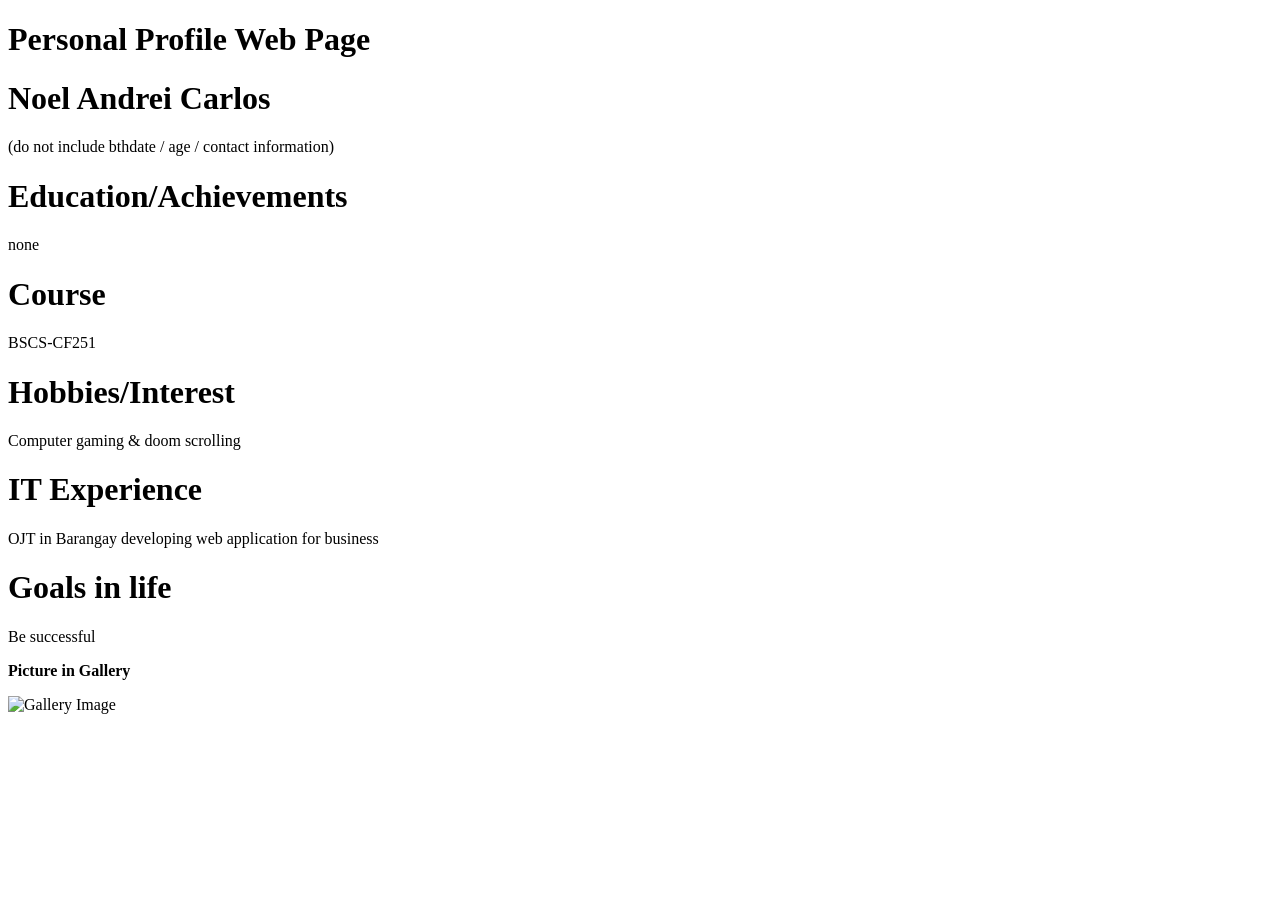
==== introduction/index.html @ 4b8a1f90 "personal profile changes" ====
<!DOCTYPE html>
<html>
<head>
    <link rel="stylesheet" href="aboutme.css">
    <title>Noel Andrei Carlos</title>
</head>
<body>

    <header class="profile-header">
        <div class="NameInfo">
        <h1>Personal Profile Web Page</h1>
        <h1>Noel Andrei Carlos</h1>
        </div>
    </header>

    <main class="content-container">
        <div class="Information">
        <p>(do not include bthdate / age / contact information)</p>
        </div>
        
        <div class="AboutMe">
        <div class="box1">
            <h1>Education/Achievements</h1>
            <p>none</p>
        </div>
        <div class="box2">
            <h1>Course</h1>
            <p>BSCS-CF251</p>
        </div>
        <div class="box3">
            <h1>Hobbies/Interest</h1>
            <p>Computer gaming & doom scrolling</p>
        </div>
        <div class="box4">
            <h1>IT Experience</h1>
            <p>OJT in Barangay developing web application for business</p>
        </div>
        <div class="box5">
            <h1>Goals in life</h1>
            <p>Be successful</p>
        </div>
        </div>
        </main>
        <div class="gallery-section">
            <b>Picture in Gallery</b>
            <p>
                <img src="https://images.topgear.com.ph/topgear/images/2018/12/21/roadie-main-1545397450.jpg" alt="Gallery Image">
            </p>
        </div>
    </main>
</body>
</html>
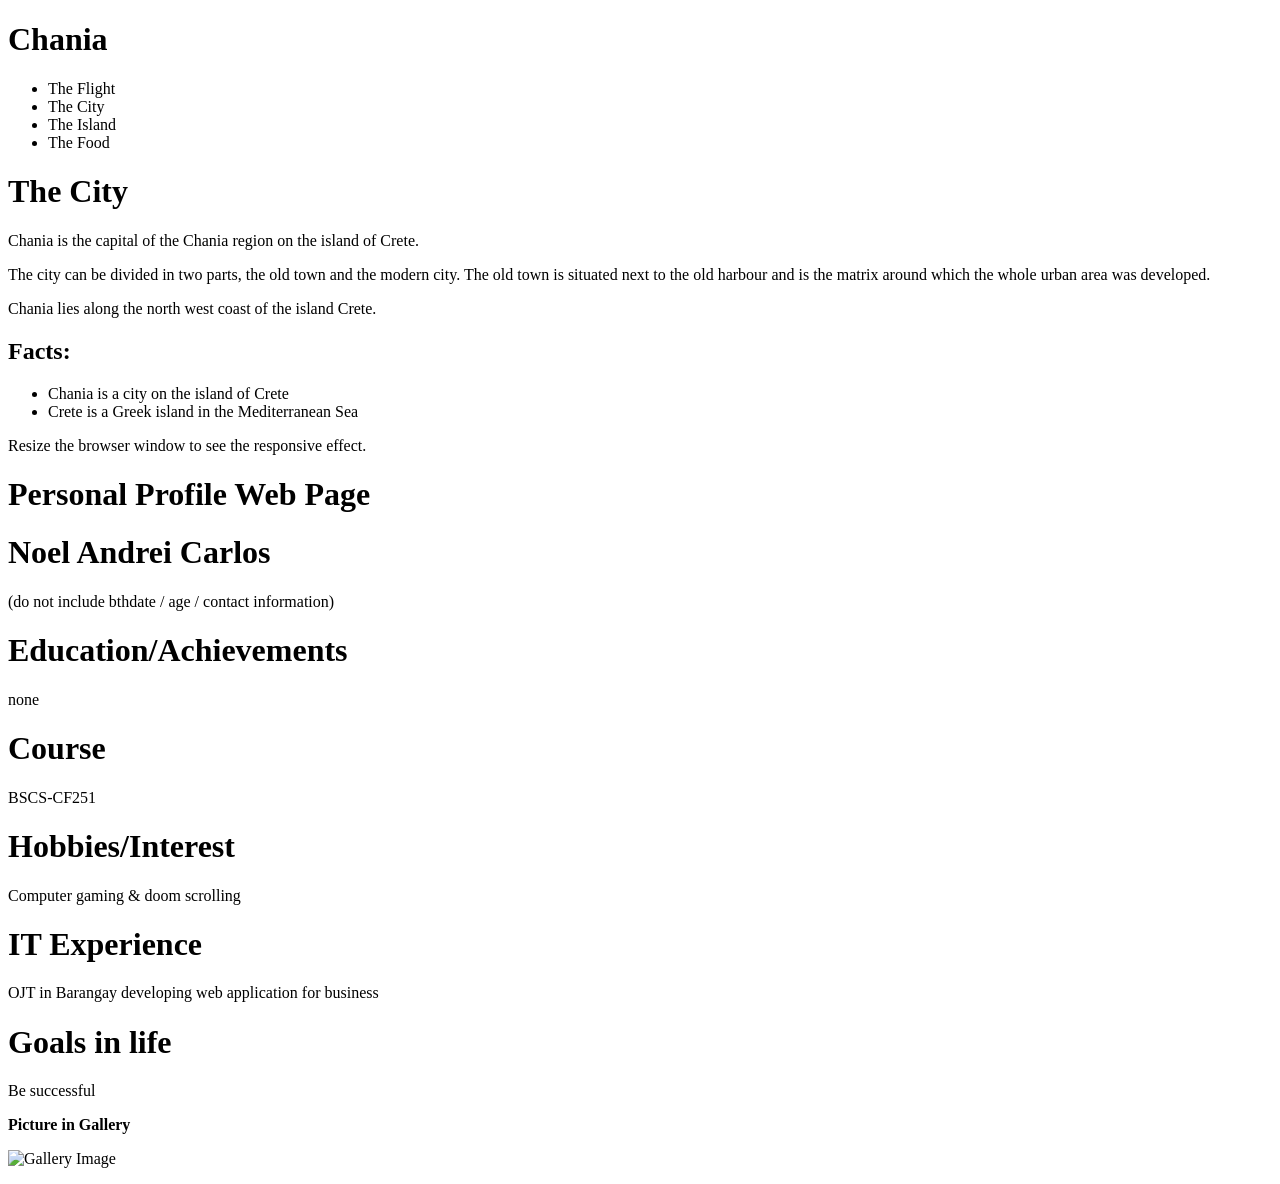
==== commit ae8f2e35: "added rwb example" ====
--- a/introduction/index.html
+++ b/introduction/index.html
@@ -1,10 +1,43 @@
 <!DOCTYPE html>
 <html>
 <head>
+    <meta name="viewport" content="width=device-width, initial-scale=1.0">
     <link rel="stylesheet" href="aboutme.css">
     <title>Noel Andrei Carlos</title>
 </head>
 <body>
+<div class="grid-container">
+
+<div class="header"><h1>Chania</h1></div>
+
+<div class="menu">
+  <ul>
+    <li>The Flight</li>
+    <li>The City</li>
+    <li>The Island</li>
+    <li>The Food</li>
+  </ul>
+</div>
+
+<div class="content">
+  <h1>The City</h1>
+  <p>Chania is the capital of the Chania region on the island of Crete.</p>
+  <p>The city can be divided in two parts, the old town and the modern city. The old town is situated next to the old harbour and is the matrix around which the whole urban area was developed.</p>
+  <p>Chania lies along the north west coast of the island Crete.</p>
+</div>  
+
+<div class="facts">
+  <h2>Facts:</h2>
+  <ul>
+    <li>Chania is a city on the island of Crete</li>
+    <li>Crete is a Greek island in the Mediterranean Sea</li>
+  </ul>
+</div>
+
+<div class="footer"><p>Resize the browser window to see the responsive effect.</p></div>
+  
+</div>
+
 
     <header class="profile-header">
         <div class="NameInfo">
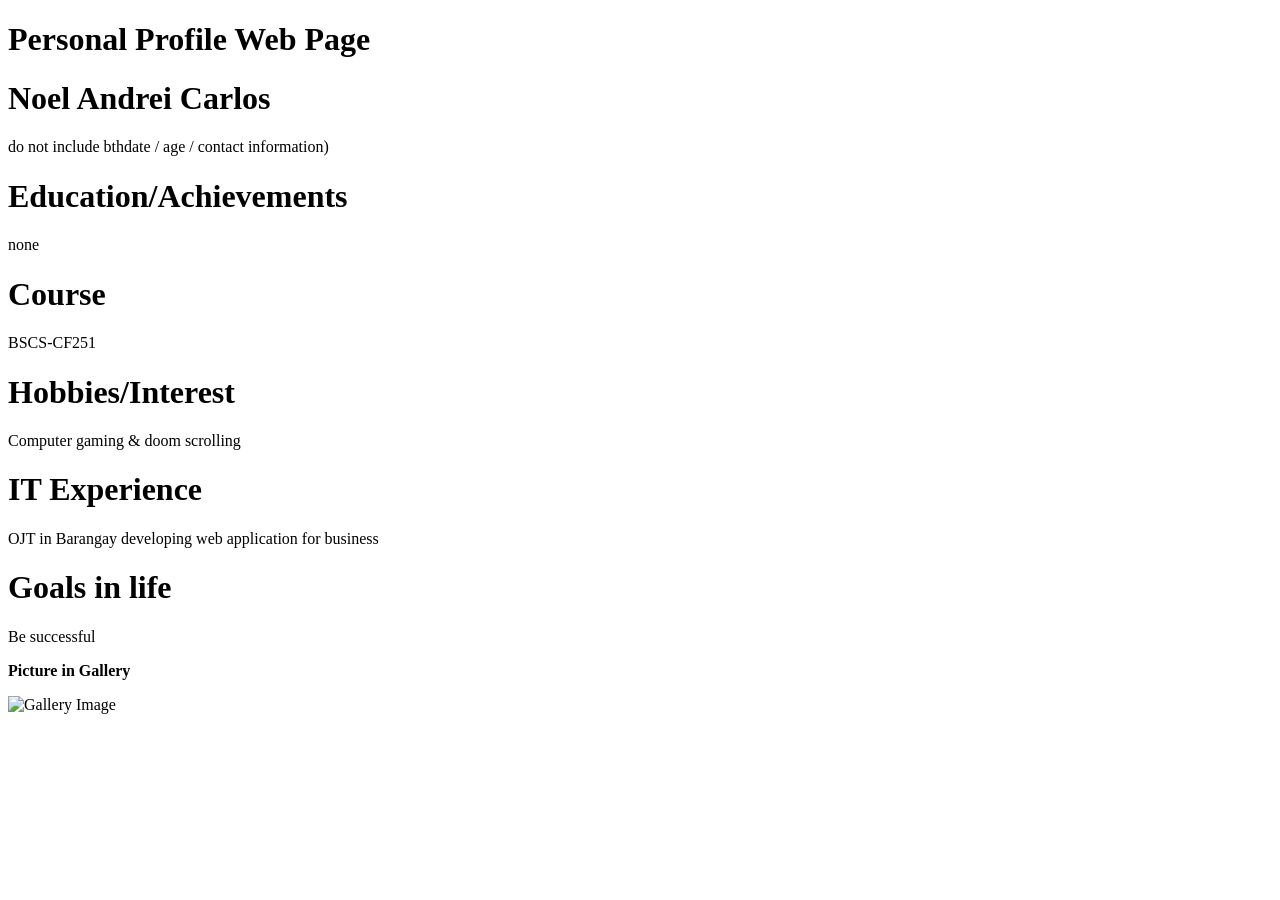
==== commit b24c9662: "a" ====
--- a/introduction/index.html
+++ b/introduction/index.html
@@ -1,43 +1,10 @@
 <!DOCTYPE html>
 <html>
 <head>
-    <meta name="viewport" content="width=device-width, initial-scale=1.0">
     <link rel="stylesheet" href="aboutme.css">
     <title>Noel Andrei Carlos</title>
 </head>
 <body>
-<div class="grid-container">
-
-<div class="header"><h1>Chania</h1></div>
-
-<div class="menu">
-  <ul>
-    <li>The Flight</li>
-    <li>The City</li>
-    <li>The Island</li>
-    <li>The Food</li>
-  </ul>
-</div>
-
-<div class="content">
-  <h1>The City</h1>
-  <p>Chania is the capital of the Chania region on the island of Crete.</p>
-  <p>The city can be divided in two parts, the old town and the modern city. The old town is situated next to the old harbour and is the matrix around which the whole urban area was developed.</p>
-  <p>Chania lies along the north west coast of the island Crete.</p>
-</div>  
-
-<div class="facts">
-  <h2>Facts:</h2>
-  <ul>
-    <li>Chania is a city on the island of Crete</li>
-    <li>Crete is a Greek island in the Mediterranean Sea</li>
-  </ul>
-</div>
-
-<div class="footer"><p>Resize the browser window to see the responsive effect.</p></div>
-  
-</div>
-
 
     <header class="profile-header">
         <div class="NameInfo">
@@ -48,7 +15,7 @@
 
     <main class="content-container">
         <div class="Information">
-        <p>(do not include bthdate / age / contact information)</p>
+        <p>do not include bthdate / age / contact information)</p>
         </div>
         
         <div class="AboutMe">
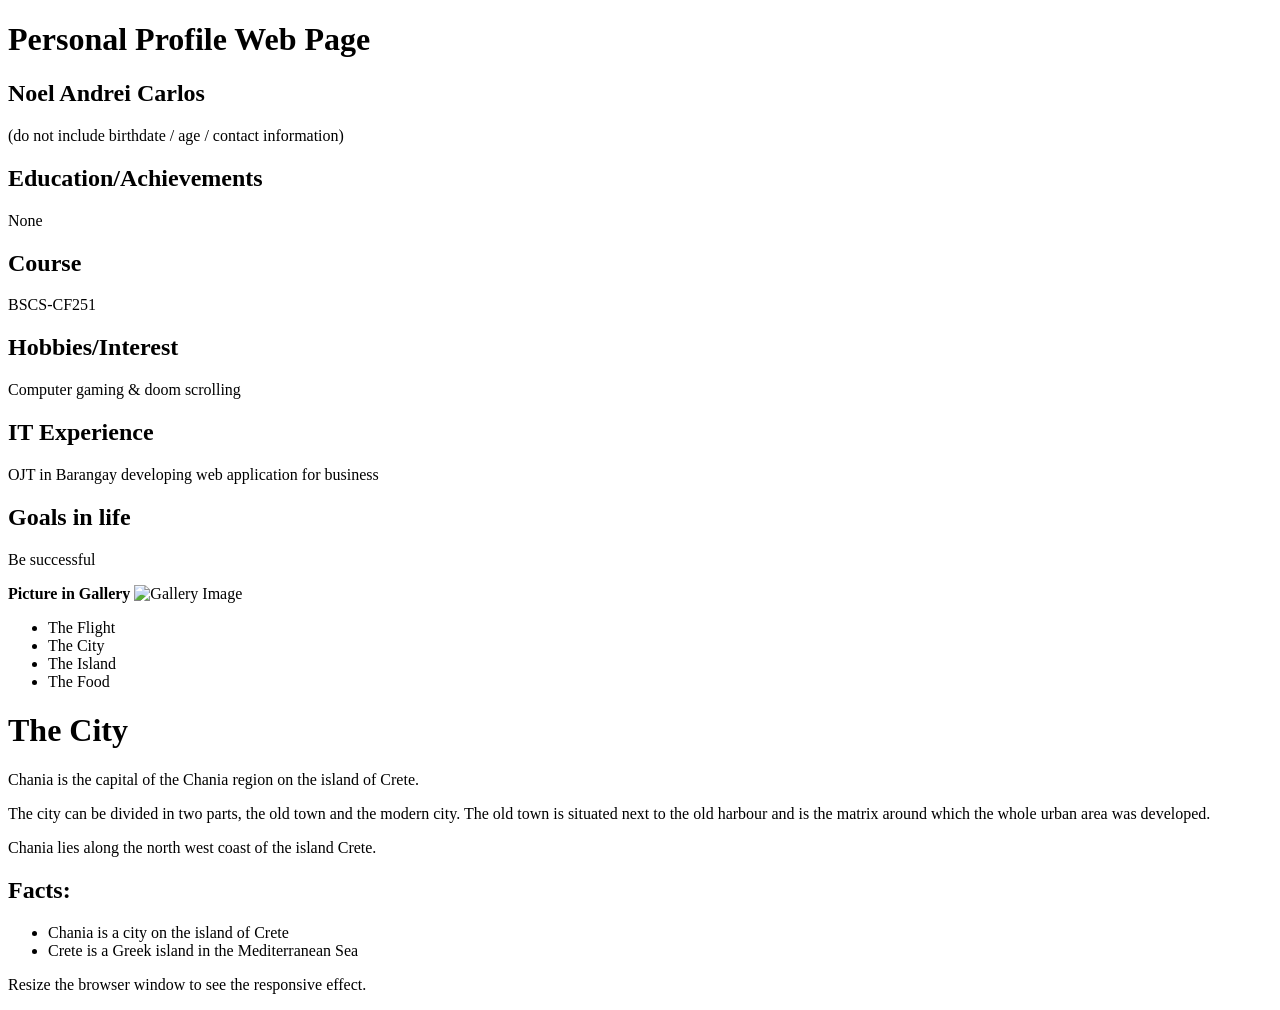
==== commit 2b128737: "changes index" ====
--- a/introduction/index.html
+++ b/introduction/index.html
@@ -1,52 +1,83 @@
 <!DOCTYPE html>
-<html>
+<html lang="en">
 <head>
+    <meta charset="UTF-8">
+    <meta name="viewport" content="width=device-width, initial-scale=1.0">
+    <title>Noel Andrei Carlos</title>
     <link rel="stylesheet" href="aboutme.css">
-    <title>Noel Andrei Carlos</title>
 </head>
 <body>
 
-    <header class="profile-header">
-        <div class="NameInfo">
-        <h1>Personal Profile Web Page</h1>
-        <h1>Noel Andrei Carlos</h1>
-        </div>
-    </header>
+    <div class="content-container">
+        
+        <div class="profile-header">
+            <div class="NameInfo">
+                <h1>Personal Profile Web Page</h1>
+                <h2>Noel Andrei Carlos</h2>
+            </div>
 
-    <main class="content-container">
-        <div class="Information">
-        <p>do not include bthdate / age / contact information)</p>
+            <div class="Information">
+                <p>(do not include birthdate / age / contact information)</p>
+            </div>
         </div>
         
         <div class="AboutMe">
-        <div class="box1">
-            <h1>Education/Achievements</h1>
-            <p>none</p>
+            <div class="box1">
+                <h2>Education/Achievements</h2>
+                <p>None</p>
+            </div>
+            <div class="box2">
+                <h2>Course</h2>
+                <p>BSCS-CF251</p>
+            </div>
+            <div class="box3">
+                <h2>Hobbies/Interest</h2>
+                <p>Computer gaming & doom scrolling</p>
+            </div>
+            <div class="box4">
+                <h2>IT Experience</h2>
+                <p>OJT in Barangay developing web application for business</p>
+            </div>
+            <div class="box5">
+                <h2>Goals in life</h2>
+                <p>Be successful</p>
+            </div>
         </div>
-        <div class="box2">
-            <h1>Course</h1>
-            <p>BSCS-CF251</p>
-        </div>
-        <div class="box3">
-            <h1>Hobbies/Interest</h1>
-            <p>Computer gaming & doom scrolling</p>
-        </div>
-        <div class="box4">
-            <h1>IT Experience</h1>
-            <p>OJT in Barangay developing web application for business</p>
-        </div>
-        <div class="box5">
-            <h1>Goals in life</h1>
-            <p>Be successful</p>
-        </div>
-        </div>
-        </main>
+
         <div class="gallery-section">
             <b>Picture in Gallery</b>
-            <p>
-                <img src="https://images.topgear.com.ph/topgear/images/2018/12/21/roadie-main-1545397450.jpg" alt="Gallery Image">
-            </p>
+            <img src="https://images.topgear.com.ph/topgear/images/2018/12/21/roadie-main-1545397450.jpg" alt="Gallery Image">
         </div>
-    </main>
+
+    </div>
+
+    <div class="menu">
+  <ul>
+    <li>The Flight</li>
+    <li>The City</li>
+    <li>The Island</li>
+    <li>The Food</li>
+  </ul>
+</div>
+
+<div class="content">
+  <h1>The City</h1>
+  <p>Chania is the capital of the Chania region on the island of Crete.</p>
+  <p>The city can be divided in two parts, the old town and the modern city. The old town is situated next to the old harbour and is the matrix around which the whole urban area was developed.</p>
+  <p>Chania lies along the north west coast of the island Crete.</p>
+</div>  
+
+<div class="facts">
+  <h2>Facts:</h2>
+  <ul>
+    <li>Chania is a city on the island of Crete</li>
+    <li>Crete is a Greek island in the Mediterranean Sea</li>
+  </ul>
+</div>
+
+<div class="footer"><p>Resize the browser window to see the responsive effect.</p></div>
+  
+</div>
+
 </body>
 </html>
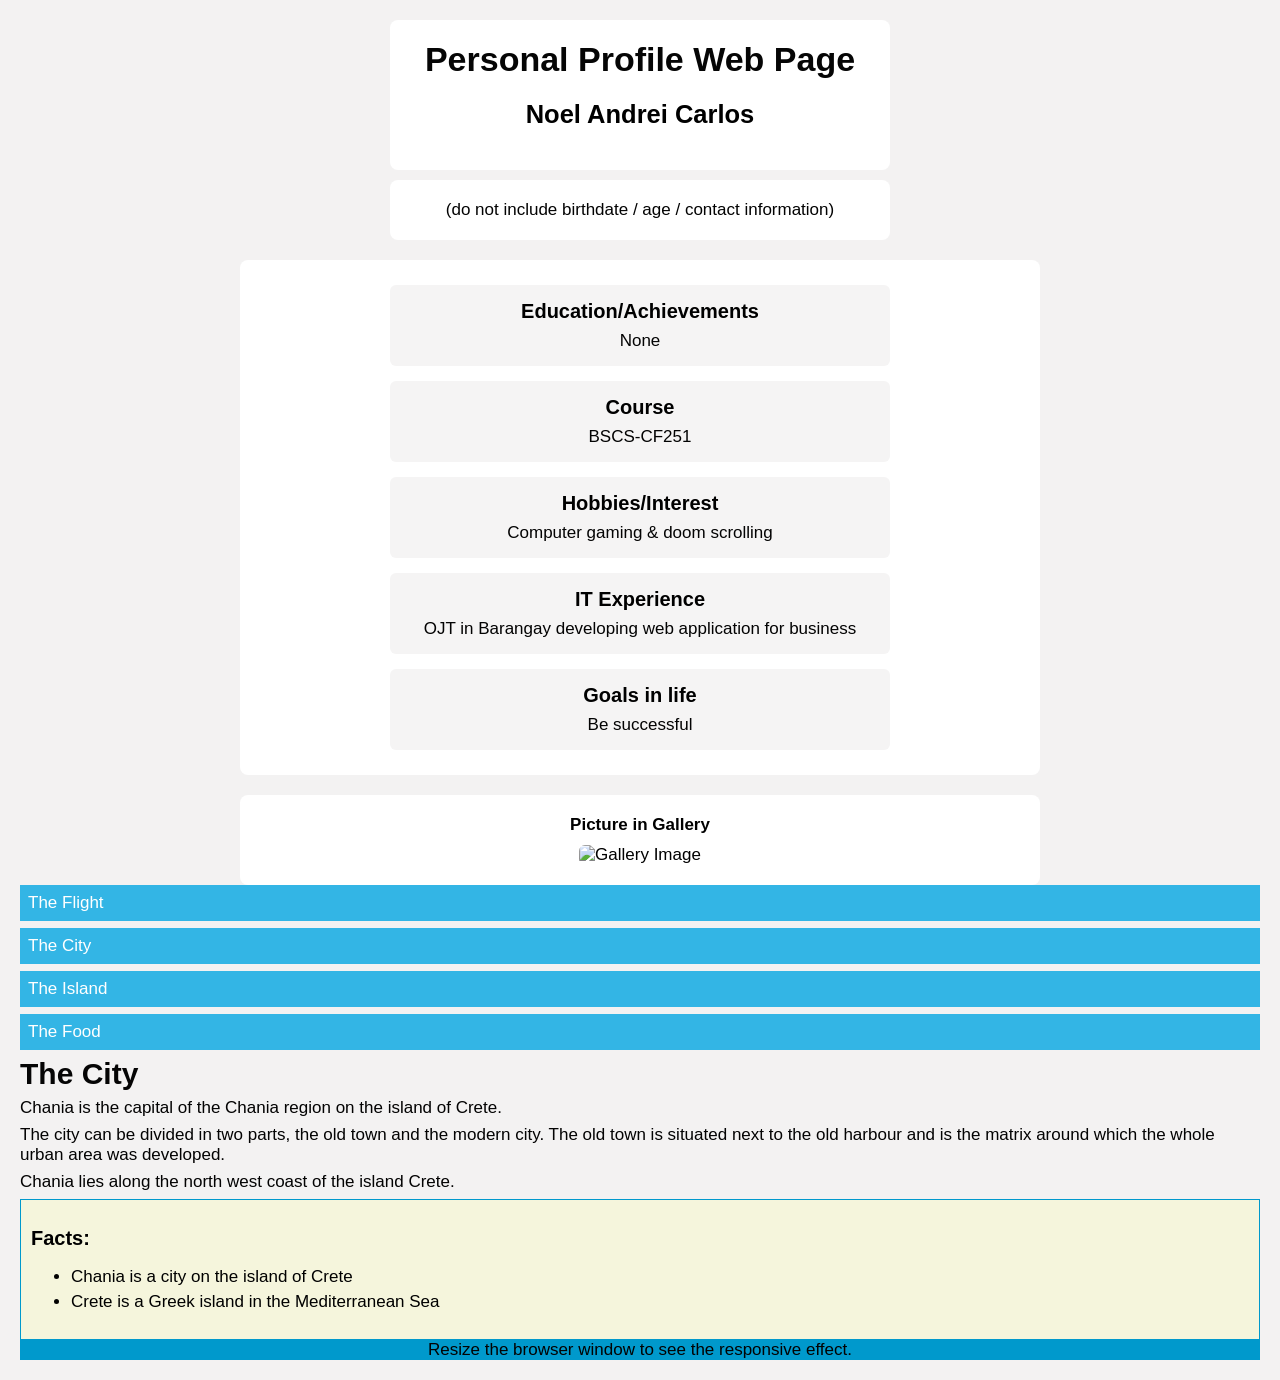
==== commit 6346061e: ",.,.,.," ====
--- a/introduction/index.html
+++ b/introduction/index.html
@@ -4,7 +4,7 @@
     <meta charset="UTF-8">
     <meta name="viewport" content="width=device-width, initial-scale=1.0">
     <title>Noel Andrei Carlos</title>
-    <link rel="stylesheet" href="aboutme.css">
+    <link rel="stylesheet" href="css/rwd.css">
 </head>
 <body>
 
--- a/introduction/css/rwd.css
+++ b/introduction/css/rwd.css
@@ -0,0 +1,193 @@
+* {
+  box-sizing: border-box;
+}
+
+body {
+  font-family: "Lucida Sans", sans-serif;
+  font-size: 17px;
+  background-color: rgb(243, 242, 242);
+  margin: 0;
+  padding: 20px;
+}
+
+h1 {
+  color: rgb(5, 5, 5);
+  margin: 0 0 10px 0;
+}
+
+p {
+  color: rgb(3, 3, 3);
+  margin: 0;
+}
+
+.content-container {
+  display: flex;
+  flex-direction: column;
+  align-items: center;
+  gap: 20px;
+}
+
+.profile-header {
+  display: flex;
+  flex-direction: column;
+  align-items: center;
+  gap: 10px;
+  width: 100%;
+}
+
+.NameInfo, .Information {
+  background-color: white;
+  width: 100%;
+  max-width: 500px;
+  padding: 20px;
+  text-align: center;
+  border-radius: 8px;
+}
+
+.AboutMe {
+  width: 100%;
+  max-width: 800px;
+  padding: 25px;
+  background-color: white;
+  display: flex;
+  flex-direction: column;
+  align-items: center;
+  gap: 15px;
+  border-radius: 8px;
+}
+
+.box1, .box2, .box3, .box4, .box5 {
+  width: 100%;
+  max-width: 500px;
+  padding: 15px;
+  background-color: rgb(245, 244, 244);
+  text-align: center;
+  border-radius: 6px;
+}
+
+.box1 h2, .box2 h2, .box3 h2, .box4 h2, .box5 h2 {
+  font-size: 20px;
+  margin: 0 0 8px 0;
+}
+
+.gallery-section {
+  display: flex;
+  flex-direction: column;
+  align-items: center;
+  gap: 10px;
+  background-color: white;
+  padding: 20px;
+  width: 100%;
+  max-width: 800px;
+  border-radius: 8px;
+}
+
+.gallery-section img {
+  max-width: 100%;
+  height: auto;
+  border-radius: 6px;
+}
+
+* {
+  box-sizing: border-box;
+}
+
+body {
+  font-family: "Lucida Sans", sans-serif;
+  font-size: 17px;
+}
+
+.grid-container {
+  display: grid;
+  grid-template-areas:
+    'header'
+    'menu'
+    'main'
+    'facts'
+    'footer';
+  background-color: white;
+  gap: 10px;  
+}
+
+.header {
+  grid-area: header;
+  background-color: purple;
+  text-align: center;
+  color: #ffffff;
+}
+
+.header > h1 {
+  font-size: 40px;
+}
+
+.menu {
+  grid-area: menu;
+  }
+  
+.menu ul {
+  list-style-type: none;
+  margin: 0;
+  padding: 0;
+}
+
+.menu li {
+  padding: 8px;
+  margin-bottom: 7px;
+  background-color: #33b5e5;
+  color: #ffffff;
+}
+
+.menu li:hover {
+  background-color: #0099cc;
+}
+  
+.content {
+  grid-area: main;
+}
+
+.content > h1 {
+  font-size: 30px;
+  margin-bottom: 7px;
+}
+
+.content > p {
+  margin-bottom: 7px;
+}
+
+.facts {
+  grid-area: facts;
+  border: 1px solid #0099cc;
+  background-color: beige;
+  padding: 10px;
+}
+
+.facts > h2 {
+  font-size: 20px;
+}
+
+.facts li {
+  margin-bottom: 5px;
+}
+
+.footer {
+  grid-area: footer;
+  background-color: #0099cc;
+  color: #ffffff;
+  text-align: center;
+}
+
+@media (min-width: 600px) {
+  .header {grid-area: 1 / span 6;}
+  .menu {grid-area: 2 / span 1;}
+  .content {grid-area: 2 / span 4;}
+  .facts {grid-area: 3 / span 6;}
+  .footer {grid-area: 4 / span 6;}
+}
+
+@media (min-width: 768px) {
+  .header {grid-area: 1 / span 6;}
+  .menu {grid-area: 2 / span 1;}
+  .content {grid-area: 2 / span 4;}
+  .facts {grid-area: 2 / span 1;}
+  .footer {grid-area: 3 / span 6;}
+}
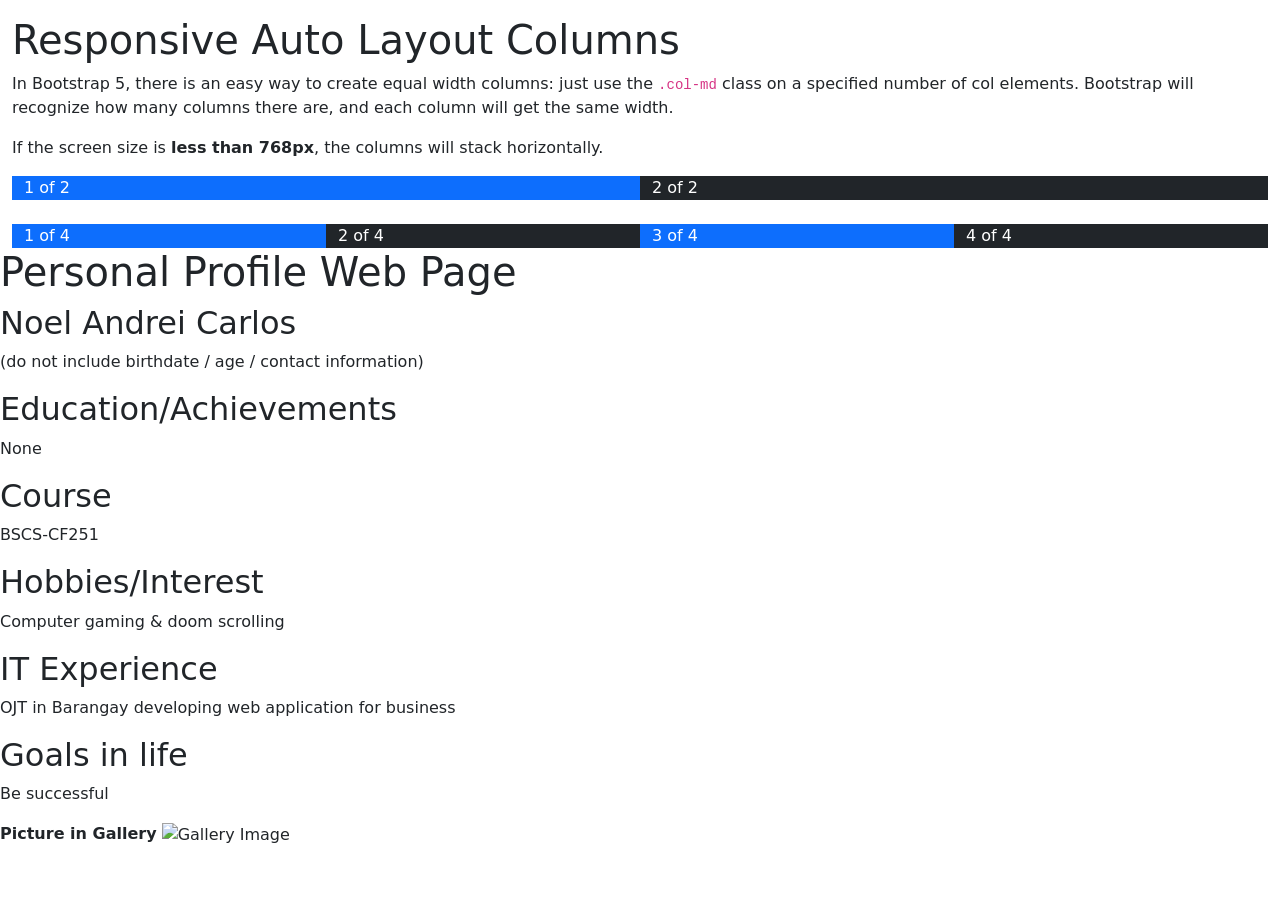
==== commit f656e221: "..." ====
--- a/introduction/index.html
+++ b/introduction/index.html
@@ -1,12 +1,34 @@
 <!DOCTYPE html>
 <html lang="en">
 <head>
-    <meta charset="UTF-8">
-    <meta name="viewport" content="width=device-width, initial-scale=1.0">
-    <title>Noel Andrei Carlos</title>
-    <link rel="stylesheet" href="css/rwd.css">
+    <title>My Personal Website</title>
+    <meta charset="utf-8">
+    <meta name="viewport" content="width=device-width, initial-scale=1">
+    <link href="https://cdn.jsdelivr.net/npm/bootstrap@5.3.8/dist/css/bootstrap.min.css" rel="stylesheet">
+    <script src="https://cdn.jsdelivr.net/npm/bootstrap@5.3.8/dist/js/bootstrap.bundle.min.js"></script>
 </head>
 <body>
+    <div class="container-fluid mt-3">
+  <h1>Responsive Auto Layout Columns</h1>
+  <p>In Bootstrap 5, there is an easy way to create equal width columns: just use the <code>.col-md</code> class on a specified number of col elements. Bootstrap will recognize how many columns there are, and each column will get the same width.</p>
+  <p>If the screen size is <strong>less than 768px</strong>, the columns will stack horizontally.</p>
+  <div class="container-fluid">
+    <div class="row">
+      <div class="col-md bg-primary text-white">1 of 2</div>
+      <div class="col-md bg-dark text-white">2 of 2</div>
+    </div>  
+  </div>
+  <br>
+  
+  <div class="container-fluid">
+    <div class="row">
+      <div class="col-md bg-primary text-white">1 of 4</div>
+      <div class="col-md bg-dark text-white">2 of 4</div>
+      <div class="col-md bg-primary text-white">3 of 4</div>
+      <div class="col-md bg-dark text-white">4 of 4</div>
+    </div>  
+  </div>
+</div>
 
     <div class="content-container">
         
@@ -44,38 +66,10 @@
             </div>
         </div>
 
-        <div class="gallery-section">
             <b>Picture in Gallery</b>
             <img src="https://images.topgear.com.ph/topgear/images/2018/12/21/roadie-main-1545397450.jpg" alt="Gallery Image">
-        </div>
 
     </div>
-
-    <div class="menu">
-  <ul>
-    <li>The Flight</li>
-    <li>The City</li>
-    <li>The Island</li>
-    <li>The Food</li>
-  </ul>
-</div>
-
-<div class="content">
-  <h1>The City</h1>
-  <p>Chania is the capital of the Chania region on the island of Crete.</p>
-  <p>The city can be divided in two parts, the old town and the modern city. The old town is situated next to the old harbour and is the matrix around which the whole urban area was developed.</p>
-  <p>Chania lies along the north west coast of the island Crete.</p>
-</div>  
-
-<div class="facts">
-  <h2>Facts:</h2>
-  <ul>
-    <li>Chania is a city on the island of Crete</li>
-    <li>Crete is a Greek island in the Mediterranean Sea</li>
-  </ul>
-</div>
-
-<div class="footer"><p>Resize the browser window to see the responsive effect.</p></div>
   
 </div>
 
